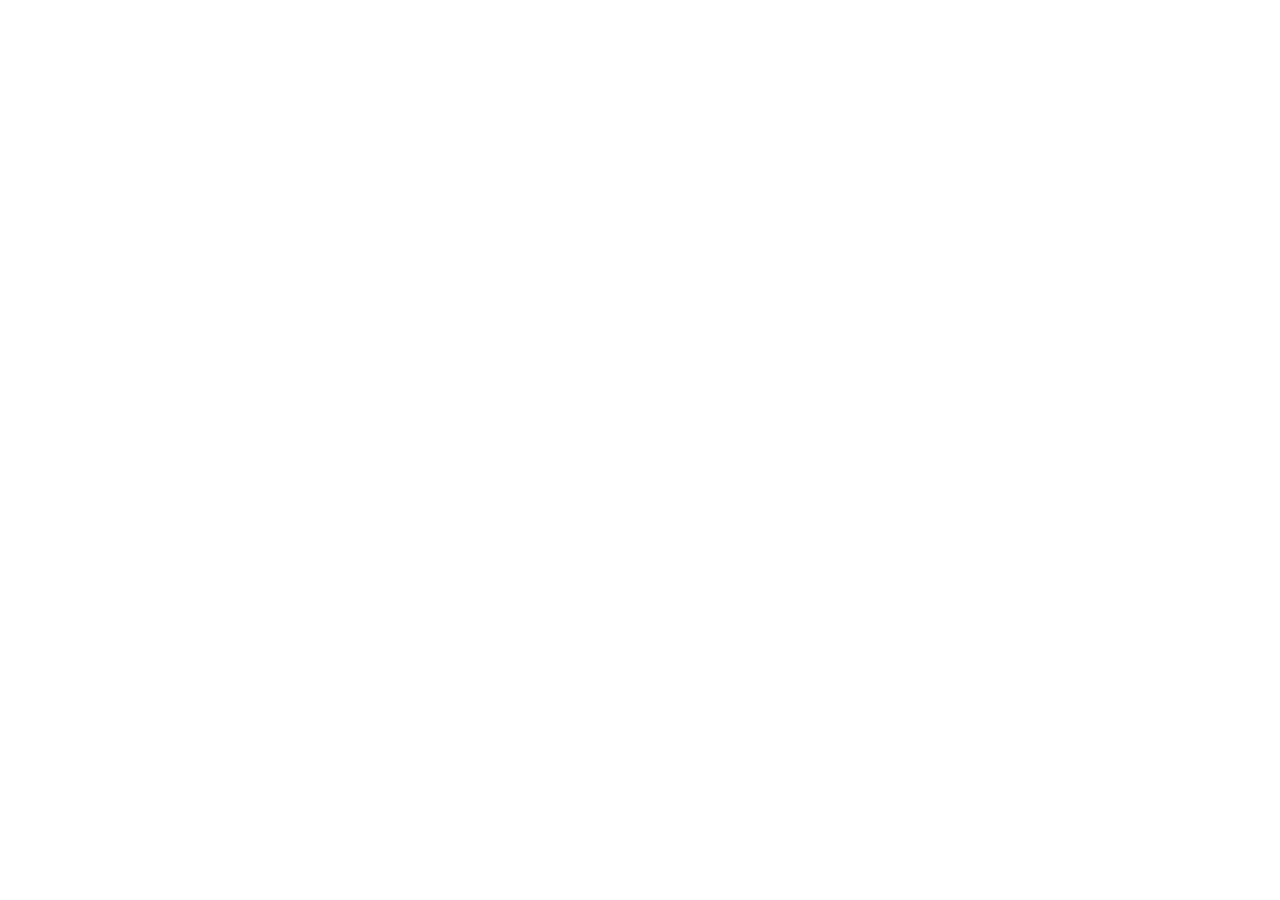
==== air_academy_web/static/index.html @ 09f62067 "Add files via upload" ====
<!doctype html>
<html lang="en">
<head>
  <meta charset="utf-8">
  <meta name="viewport" content="width=device-width, initial-scale=1, viewport-fit=cover">
  <meta name="theme-color" content="#0D0E15">
  <link rel="manifest" href="/manifest.webmanifest">
  <link rel="apple-touch-icon" href="/static/icons/apple-touch-icon.png">
  <meta name="mobile-web-app-capable" content="yes">
  <meta name="apple-mobile-web-app-capable" content="yes">
  <meta name="apple-mobile-web-app-title" content="Air Academy">
  <meta name="apple-mobile-web-app-status-bar-style" content="black-translucent">
  <title>Open Air Tech Space</title>
  <meta name="description" content="Hands-on tech courses: web, apps, cloud, AI and more. Sign in with a 6-digit code, pay once per course, keep it for life.">
  <link rel="icon" href="data:image/svg+xml,%3Csvg xmlns='http://www.w3.org/2000/svg' viewBox='0 0 32 32'%3E%3Cpath d='M16 2l12 7v14l-12 7L4 23V9z' fill='%230D0E15' stroke='%2300F0FF' stroke-width='2'/%3E%3Cpath d='M9.5 21a6.5 6.5 0 0 1 13 0M7 21h18' fill='none' stroke='%23fff' stroke-width='2' stroke-linecap='round'/%3E%3C/svg%3E">
  <link rel="preconnect" href="https://fonts.googleapis.com">
  <link rel="preconnect" href="https://fonts.gstatic.com" crossorigin>
  <link href="https://fonts.googleapis.com/css2?family=Chakra+Petch:wght@600;700&family=Sora:wght@400;600&display=swap" rel="stylesheet">
  <link rel="stylesheet" href="/static/style.css">
</head>
<body>
  <div class="bg" aria-hidden="true"></div>
  <main id="app" aria-live="polite"><noscript>Open Air Tech Space needs JavaScript to run.</noscript></main>
  <div id="sheet" class="sheet" hidden></div>
  <div id="toasts" class="toasts" role="status"></div>
  <script src="https://checkout.flutterwave.com/v3.js"></script>
  <script src="/static/app.js"></script>
  <script src="/static/learn.js"></script>
  <script src="/static/playgrounds.js"></script>
  <script src="/static/assistant.js"></script>
  <script src="/static/pwa.js"></script>
</body>
</html>
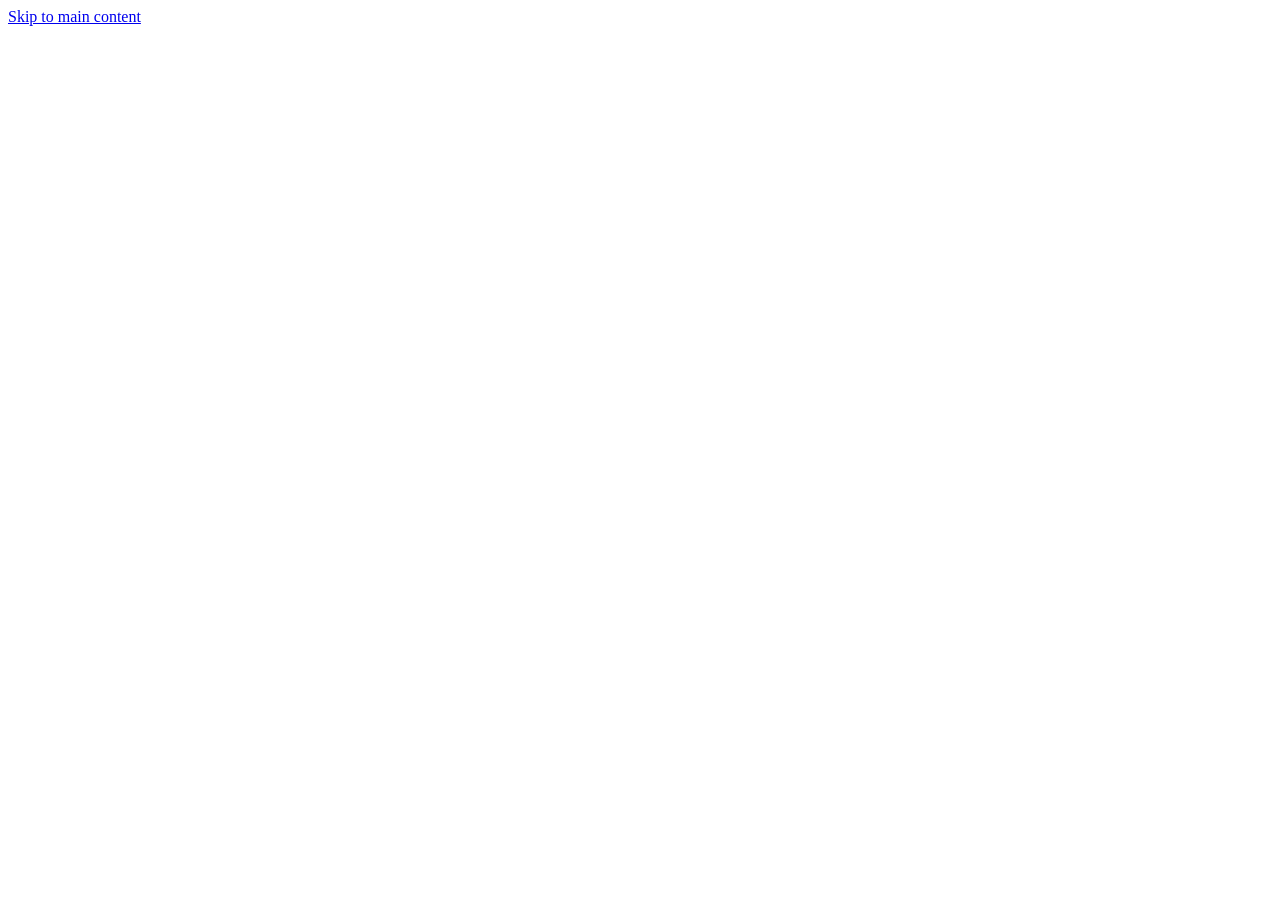
==== commit 59374a50: "Add files via upload" ====
--- a/air_academy_web/static/index.html
+++ b/air_academy_web/static/index.html
@@ -17,17 +17,21 @@
   <link rel="preconnect" href="https://fonts.gstatic.com" crossorigin>
   <link href="https://fonts.googleapis.com/css2?family=Chakra+Petch:wght@600;700&family=Sora:wght@400;600&display=swap" rel="stylesheet">
   <link rel="stylesheet" href="/static/style.css">
+  <link rel="stylesheet" href="/static/legal.css">
+  <script src="/static/intro.js"></script>
 </head>
 <body>
+  <a class="skip" href="#app">Skip to main content</a>
   <div class="bg" aria-hidden="true"></div>
-  <main id="app" aria-live="polite"><noscript>Open Air Tech Space needs JavaScript to run.</noscript></main>
+  <main id="app" aria-live="polite" tabindex="-1"><noscript>Open Air Tech Space needs JavaScript to run. Our terms, refund, delivery and privacy policies are linked at the bottom of this page.</noscript></main>
+  <!--SITE_FOOTER-->
   <div id="sheet" class="sheet" hidden></div>
   <div id="toasts" class="toasts" role="status"></div>
-  <script src="https://checkout.flutterwave.com/v3.js"></script>
   <script src="/static/app.js"></script>
   <script src="/static/learn.js"></script>
   <script src="/static/playgrounds.js"></script>
   <script src="/static/assistant.js"></script>
   <script src="/static/pwa.js"></script>
+  <script src="/static/live.js"></script>
 </body>
 </html>
